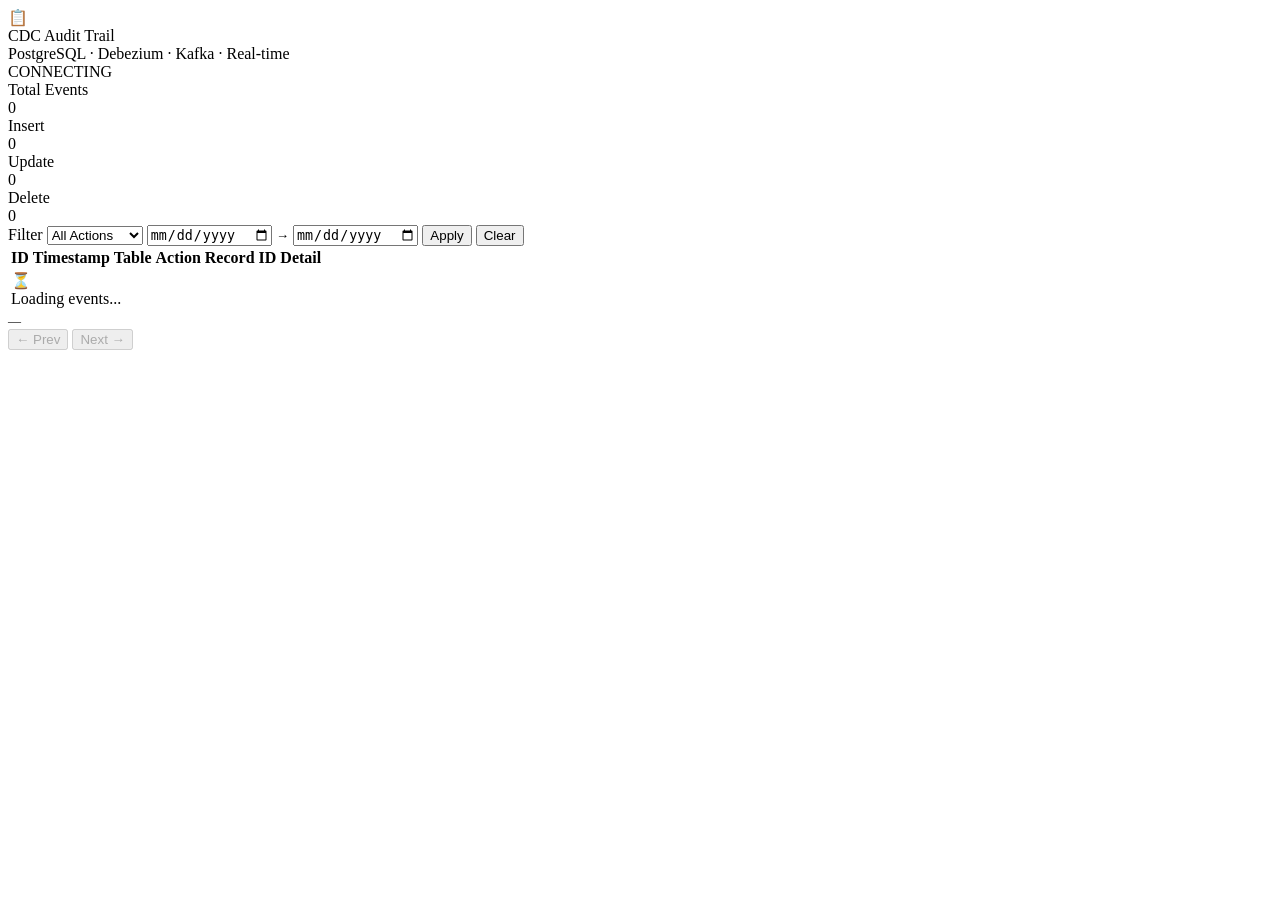
==== consumer/static/index.html @ 3a191a7f "feat: implement real-time CDC audit trail dashboard with SQLite storage and WebSocket updates" ====
<!DOCTYPE html>
<html lang="id">
<head>
  <meta charset="UTF-8" />
  <meta name="viewport" content="width=device-width, initial-scale=1.0" />
  <title>CDC Audit Trail Dashboard</title>
  <meta name="description" content="Real-time audit trail dashboard untuk monitoring CDC events dari PostgreSQL via Debezium & Kafka." />
  <link rel="stylesheet" href="/assets/style.css" />
  <link rel="icon" href="data:image/svg+xml,<svg xmlns='http://www.w3.org/2000/svg' viewBox='0 0 100 100'><text y='.9em' font-size='90'>📋</text></svg>" />
</head>
<body>

<div class="page-wrapper">

  <!-- ── Header ─────────────────────────────────────────────────────────── -->
  <header class="header">
    <div class="header-brand">
      <div class="header-icon">📋</div>
      <div>
        <div class="header-title">CDC Audit Trail</div>
        <div class="header-subtitle">PostgreSQL · Debezium · Kafka · Real-time</div>
      </div>
    </div>
    <div class="header-right">
      <div id="live-badge" class="live-badge disconnected">
        <span class="live-dot"></span>
        <span id="live-text">CONNECTING</span>
      </div>
    </div>
  </header>

  <!-- ── Stat cards ─────────────────────────────────────────────────────── -->
  <section class="stats-grid" aria-label="Summary statistics">

    <div class="stat-card glass total">
      <div class="stat-label"><span class="stat-label-dot"></span>Total Events</div>
      <div class="stat-value" id="stat-total">0</div>
    </div>

    <div class="stat-card glass insert">
      <div class="stat-label"><span class="stat-label-dot"></span>Insert</div>
      <div class="stat-value" id="stat-inserts">0</div>
    </div>

    <div class="stat-card glass update">
      <div class="stat-label"><span class="stat-label-dot"></span>Update</div>
      <div class="stat-value" id="stat-updates">0</div>
    </div>

    <div class="stat-card glass delete">
      <div class="stat-label"><span class="stat-label-dot"></span>Delete</div>
      <div class="stat-value" id="stat-deletes">0</div>
    </div>

  </section>

  <!-- ── Filter bar ─────────────────────────────────────────────────────── -->
  <div class="filter-bar glass" role="search" aria-label="Filter events">
    <span class="filter-label">Filter</span>

    <select id="filter-action" class="filter-select" aria-label="Filter by action">
      <option value="">All Actions</option>
      <option value="INSERT">INSERT</option>
      <option value="UPDATE">UPDATE</option>
      <option value="DELETE">DELETE</option>
      <option value="SNAPSHOT">SNAPSHOT</option>
    </select>

    <input id="filter-from" type="date" class="filter-input" aria-label="From date" />
    <span style="color: var(--text-muted); font-size: 13px;">→</span>
    <input id="filter-to"   type="date" class="filter-input" aria-label="To date" />

    <button id="btn-apply" class="filter-btn primary">Apply</button>
    <button id="btn-clear" class="filter-btn secondary">Clear</button>
  </div>

  <!-- ── Table ──────────────────────────────────────────────────────────── -->
  <div class="table-wrapper">
    <table aria-label="Audit log events">
      <thead>
        <tr>
          <th>ID</th>
          <th>Timestamp</th>
          <th>Table</th>
          <th>Action</th>
          <th>Record ID</th>
          <th>Detail</th>
        </tr>
      </thead>
      <tbody id="logs-tbody">
        <tr>
          <td colspan="6" class="empty-state">
            <div class="empty-state-icon">⏳</div>
            Loading events...
          </td>
        </tr>
      </tbody>
    </table>

    <!-- Pagination -->
    <div class="pagination">
      <span id="pagination-info" style="color: var(--text-muted); font-size: 13px;">—</span>
      <div class="pagination-btns">
        <button id="btn-prev" class="btn-page" disabled>← Prev</button>
        <button id="btn-next" class="btn-page" disabled>Next →</button>
      </div>
    </div>
  </div>

</div><!-- /page-wrapper -->

<!-- ── Toast container ────────────────────────────────────────────────────── -->
<div id="toast-container" aria-live="polite" aria-label="Event notifications"></div>

<script src="/assets/app.js"></script>
</body>
</html>
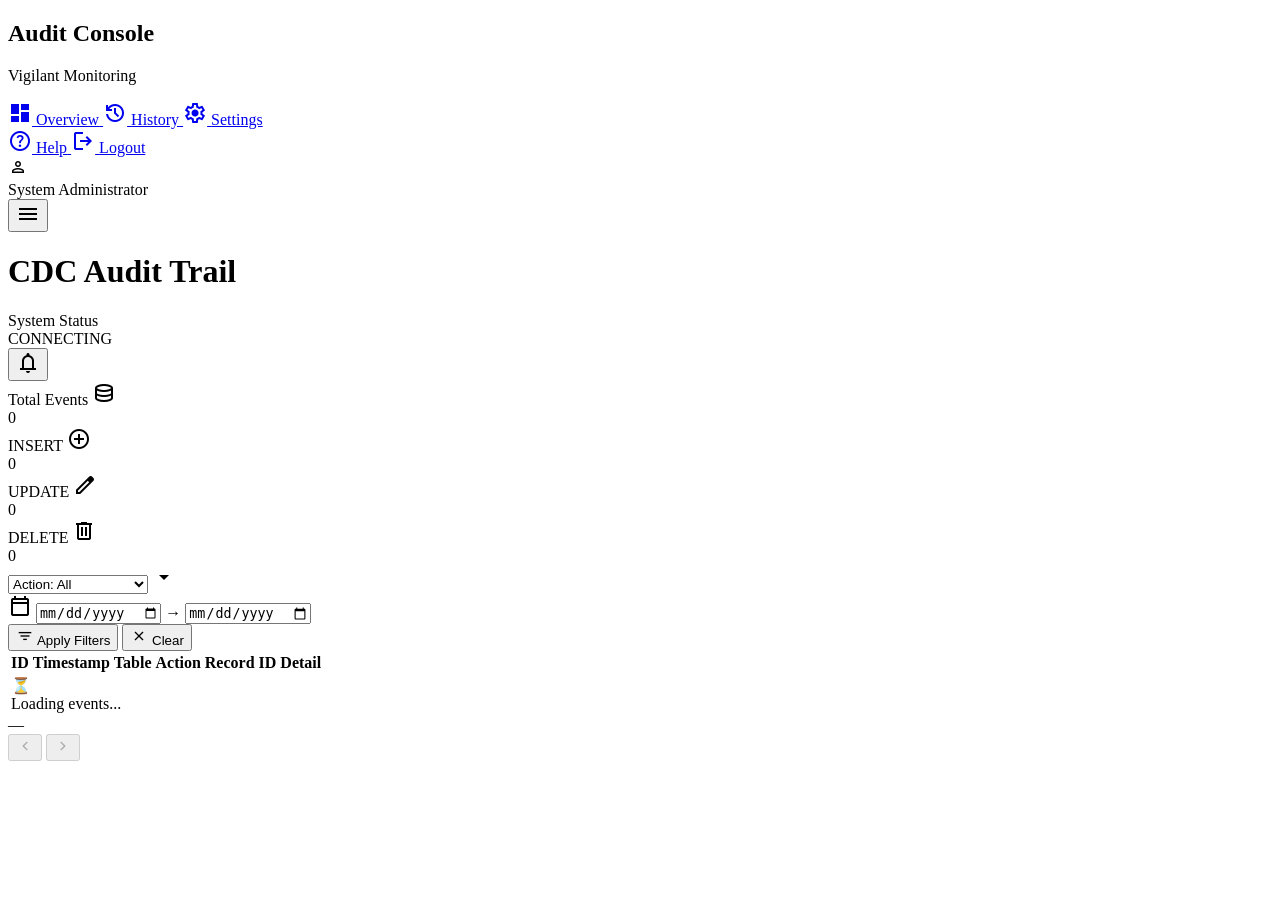
==== commit 65b71a30: "feat: implement authentication handlers and frontend dashboard interface for audit monitoring" ====
--- a/consumer/static/index.html
+++ b/consumer/static/index.html
@@ -1,117 +1,225 @@
 <!DOCTYPE html>
-<html lang="id">
+<html class="dark" lang="en">
 <head>
   <meta charset="UTF-8" />
   <meta name="viewport" content="width=device-width, initial-scale=1.0" />
-  <title>CDC Audit Trail Dashboard</title>
-  <meta name="description" content="Real-time audit trail dashboard untuk monitoring CDC events dari PostgreSQL via Debezium & Kafka." />
+  <title>CDC Audit Trail Overview</title>
+  <meta name="description" content="Real-time CDC audit trail dashboard for monitoring PostgreSQL events via Debezium & Kafka." />
+  <link rel="icon" href="data:image/svg+xml,<svg xmlns='http://www.w3.org/2000/svg' viewBox='0 0 100 100'><text y='.9em' font-size='90'>📋</text></svg>" />
+  <link href="https://fonts.googleapis.com/css2?family=Material+Symbols+Outlined:wght,FILL@100..700,0..1&display=swap" rel="stylesheet" />
+  <link href="https://fonts.googleapis.com/css2?family=Geist:wght@400;600;700&family=JetBrains+Mono:wght@400;500&display=swap" rel="stylesheet" />
   <link rel="stylesheet" href="/assets/style.css" />
-  <link rel="icon" href="data:image/svg+xml,<svg xmlns='http://www.w3.org/2000/svg' viewBox='0 0 100 100'><text y='.9em' font-size='90'>📋</text></svg>" />
 </head>
 <body>
 
-<div class="page-wrapper">
-
-  <!-- ── Header ─────────────────────────────────────────────────────────── -->
-  <header class="header">
-    <div class="header-brand">
-      <div class="header-icon">📋</div>
-      <div>
-        <div class="header-title">CDC Audit Trail</div>
-        <div class="header-subtitle">PostgreSQL · Debezium · Kafka · Real-time</div>
-      </div>
-    </div>
-    <div class="header-right">
-      <div id="live-badge" class="live-badge disconnected">
-        <span class="live-dot"></span>
-        <span id="live-text">CONNECTING</span>
-      </div>
+<!-- ── Side Navigation ─────────────────────────────────────────────────────── -->
+<nav class="sidebar" id="sidebar">
+  <div class="sidebar-brand">
+    <h2 class="sidebar-title">Audit Console</h2>
+    <p class="sidebar-subtitle">Vigilant Monitoring</p>
+  </div>
+
+  <div class="sidebar-nav">
+    <a href="/" class="nav-item active">
+      <span class="material-symbols-outlined nav-icon" style="font-variation-settings:'FILL' 1">dashboard</span>
+      <span>Overview</span>
+    </a>
+    <a href="#" class="nav-item">
+      <span class="material-symbols-outlined nav-icon">history</span>
+      <span>History</span>
+    </a>
+    <a href="#" class="nav-item">
+      <span class="material-symbols-outlined nav-icon">settings</span>
+      <span>Settings</span>
+    </a>
+  </div>
+
+  <div class="sidebar-footer">
+    <a href="#" class="nav-item">
+      <span class="material-symbols-outlined nav-icon">help</span>
+      <span>Help</span>
+    </a>
+    <a href="/api/logout" class="nav-item">
+      <span class="material-symbols-outlined nav-icon">logout</span>
+      <span>Logout</span>
+    </a>
+    <div class="sidebar-user">
+      <div class="sidebar-avatar">
+        <span class="material-symbols-outlined" style="font-size:20px">person</span>
+      </div>
+      <span class="sidebar-username">System Administrator</span>
+    </div>
+  </div>
+</nav>
+
+<!-- ── Main Content ────────────────────────────────────────────────────────── -->
+<div class="main-wrap">
+
+  <!-- Top Header -->
+  <header class="topbar">
+    <div class="topbar-left">
+      <button class="menu-toggle" id="menu-toggle" aria-label="Toggle menu">
+        <span class="material-symbols-outlined">menu</span>
+      </button>
+      <h1 class="topbar-title">CDC Audit Trail</h1>
+    </div>
+    <div class="topbar-right">
+      <div class="status-group">
+        <span class="status-label">System Status</span>
+        <div id="live-badge" class="live-badge disconnected">
+          <div class="live-dot-wrap">
+            <div class="live-dot"></div>
+          </div>
+          <span id="live-text">CONNECTING</span>
+        </div>
+      </div>
+      <button class="icon-btn" aria-label="Notifications">
+        <span class="material-symbols-outlined">notifications</span>
+      </button>
     </div>
   </header>
 
-  <!-- ── Stat cards ─────────────────────────────────────────────────────── -->
-  <section class="stats-grid" aria-label="Summary statistics">
-
-    <div class="stat-card glass total">
-      <div class="stat-label"><span class="stat-label-dot"></span>Total Events</div>
-      <div class="stat-value" id="stat-total">0</div>
-    </div>
-
-    <div class="stat-card glass insert">
-      <div class="stat-label"><span class="stat-label-dot"></span>Insert</div>
-      <div class="stat-value" id="stat-inserts">0</div>
-    </div>
-
-    <div class="stat-card glass update">
-      <div class="stat-label"><span class="stat-label-dot"></span>Update</div>
-      <div class="stat-value" id="stat-updates">0</div>
-    </div>
-
-    <div class="stat-card glass delete">
-      <div class="stat-label"><span class="stat-label-dot"></span>Delete</div>
-      <div class="stat-value" id="stat-deletes">0</div>
-    </div>
-
-  </section>
-
-  <!-- ── Filter bar ─────────────────────────────────────────────────────── -->
-  <div class="filter-bar glass" role="search" aria-label="Filter events">
-    <span class="filter-label">Filter</span>
-
-    <select id="filter-action" class="filter-select" aria-label="Filter by action">
-      <option value="">All Actions</option>
-      <option value="INSERT">INSERT</option>
-      <option value="UPDATE">UPDATE</option>
-      <option value="DELETE">DELETE</option>
-      <option value="SNAPSHOT">SNAPSHOT</option>
-    </select>
-
-    <input id="filter-from" type="date" class="filter-input" aria-label="From date" />
-    <span style="color: var(--text-muted); font-size: 13px;">→</span>
-    <input id="filter-to"   type="date" class="filter-input" aria-label="To date" />
-
-    <button id="btn-apply" class="filter-btn primary">Apply</button>
-    <button id="btn-clear" class="filter-btn secondary">Clear</button>
-  </div>
-
-  <!-- ── Table ──────────────────────────────────────────────────────────── -->
-  <div class="table-wrapper">
-    <table aria-label="Audit log events">
-      <thead>
-        <tr>
-          <th>ID</th>
-          <th>Timestamp</th>
-          <th>Table</th>
-          <th>Action</th>
-          <th>Record ID</th>
-          <th>Detail</th>
-        </tr>
-      </thead>
-      <tbody id="logs-tbody">
-        <tr>
-          <td colspan="6" class="empty-state">
-            <div class="empty-state-icon">⏳</div>
-            Loading events...
-          </td>
-        </tr>
-      </tbody>
-    </table>
-
-    <!-- Pagination -->
-    <div class="pagination">
-      <span id="pagination-info" style="color: var(--text-muted); font-size: 13px;">—</span>
-      <div class="pagination-btns">
-        <button id="btn-prev" class="btn-page" disabled>← Prev</button>
-        <button id="btn-next" class="btn-page" disabled>Next →</button>
-      </div>
-    </div>
-  </div>
-
-</div><!-- /page-wrapper -->
-
-<!-- ── Toast container ────────────────────────────────────────────────────── -->
+  <!-- Page Content -->
+  <div class="page-content">
+
+    <!-- ── Metric Cards ─────────────────────────────────────────────────── -->
+    <section class="metrics-grid" aria-label="Summary statistics">
+
+      <div class="metric-card total">
+        <div class="metric-header">
+          <span class="metric-label">Total Events</span>
+          <span class="material-symbols-outlined metric-icon">database</span>
+        </div>
+        <div class="metric-value" id="stat-total">0</div>
+        <div class="metric-glow"></div>
+      </div>
+
+      <div class="metric-card insert">
+        <div class="metric-header">
+          <span class="metric-label">INSERT</span>
+          <span class="material-symbols-outlined metric-icon insert">add_circle</span>
+        </div>
+        <div class="metric-value" id="stat-inserts">0</div>
+        <div class="metric-glow insert"></div>
+      </div>
+
+      <div class="metric-card update">
+        <div class="metric-header">
+          <span class="metric-label">UPDATE</span>
+          <span class="material-symbols-outlined metric-icon update">edit</span>
+        </div>
+        <div class="metric-value" id="stat-updates">0</div>
+        <div class="metric-glow update"></div>
+      </div>
+
+      <div class="metric-card delete">
+        <div class="metric-header">
+          <span class="metric-label">DELETE</span>
+          <span class="material-symbols-outlined metric-icon delete">delete</span>
+        </div>
+        <div class="metric-value" id="stat-deletes">0</div>
+        <div class="metric-glow delete"></div>
+      </div>
+
+    </section>
+
+    <!-- ── Filter Bar ───────────────────────────────────────────────────── -->
+    <div class="filter-bar" role="search" aria-label="Filter events">
+      <div class="filter-inputs">
+        <div class="select-wrap">
+          <select id="filter-action" class="filter-select" aria-label="Filter by action">
+            <option value="">Action: All</option>
+            <option value="INSERT">Action: INSERT</option>
+            <option value="UPDATE">Action: UPDATE</option>
+            <option value="DELETE">Action: DELETE</option>
+            <option value="SNAPSHOT">Action: SNAPSHOT</option>
+          </select>
+          <span class="material-symbols-outlined select-arrow">arrow_drop_down</span>
+        </div>
+
+        <div class="date-range-wrap">
+          <span class="material-symbols-outlined date-icon">calendar_today</span>
+          <input id="filter-from" type="date" class="filter-input date-input" aria-label="From date" />
+          <span class="date-sep">→</span>
+          <input id="filter-to" type="date" class="filter-input date-input" aria-label="To date" />
+        </div>
+      </div>
+
+      <div class="filter-actions">
+        <button id="btn-apply" class="filter-btn primary">
+          <span class="material-symbols-outlined" style="font-size:18px">filter_list</span>
+          Apply Filters
+        </button>
+        <button id="btn-clear" class="filter-btn secondary">
+          <span class="material-symbols-outlined" style="font-size:18px">clear</span>
+          Clear
+        </button>
+      </div>
+    </div>
+
+    <!-- ── Audit Log Table ──────────────────────────────────────────────── -->
+    <div class="table-card">
+      <div class="table-scroll">
+        <table aria-label="Audit log events">
+          <thead>
+            <tr>
+              <th>ID</th>
+              <th>Timestamp</th>
+              <th>Table</th>
+              <th>Action</th>
+              <th>Record ID</th>
+              <th class="text-right">Detail</th>
+            </tr>
+          </thead>
+          <tbody id="logs-tbody">
+            <tr>
+              <td colspan="6" class="empty-state">
+                <div class="empty-state-icon">⏳</div>
+                Loading events...
+              </td>
+            </tr>
+          </tbody>
+        </table>
+      </div>
+
+      <!-- Pagination -->
+      <div class="pagination">
+        <span id="pagination-info" class="pagination-info">—</span>
+        <div class="pagination-btns">
+          <button id="btn-prev" class="btn-page" disabled>
+            <span class="material-symbols-outlined" style="font-size:18px">chevron_left</span>
+          </button>
+          <button id="btn-next" class="btn-page" disabled>
+            <span class="material-symbols-outlined" style="font-size:18px">chevron_right</span>
+          </button>
+        </div>
+      </div>
+    </div>
+
+  </div><!-- /page-content -->
+</div><!-- /main-wrap -->
+
+<!-- ── Toast container ──────────────────────────────────────────────────────── -->
 <div id="toast-container" aria-live="polite" aria-label="Event notifications"></div>
 
+<!-- ── Mobile sidebar overlay ─────────────────────────────────────────────── -->
+<div class="sidebar-overlay" id="sidebar-overlay"></div>
+
 <script src="/assets/app.js"></script>
+<script>
+  // Mobile sidebar toggle
+  const menuToggle = document.getElementById('menu-toggle');
+  const sidebar    = document.getElementById('sidebar');
+  const overlay    = document.getElementById('sidebar-overlay');
+
+  menuToggle.addEventListener('click', () => {
+    sidebar.classList.toggle('open');
+    overlay.classList.toggle('visible');
+  });
+  overlay.addEventListener('click', () => {
+    sidebar.classList.remove('open');
+    overlay.classList.remove('visible');
+  });
+</script>
 </body>
 </html>
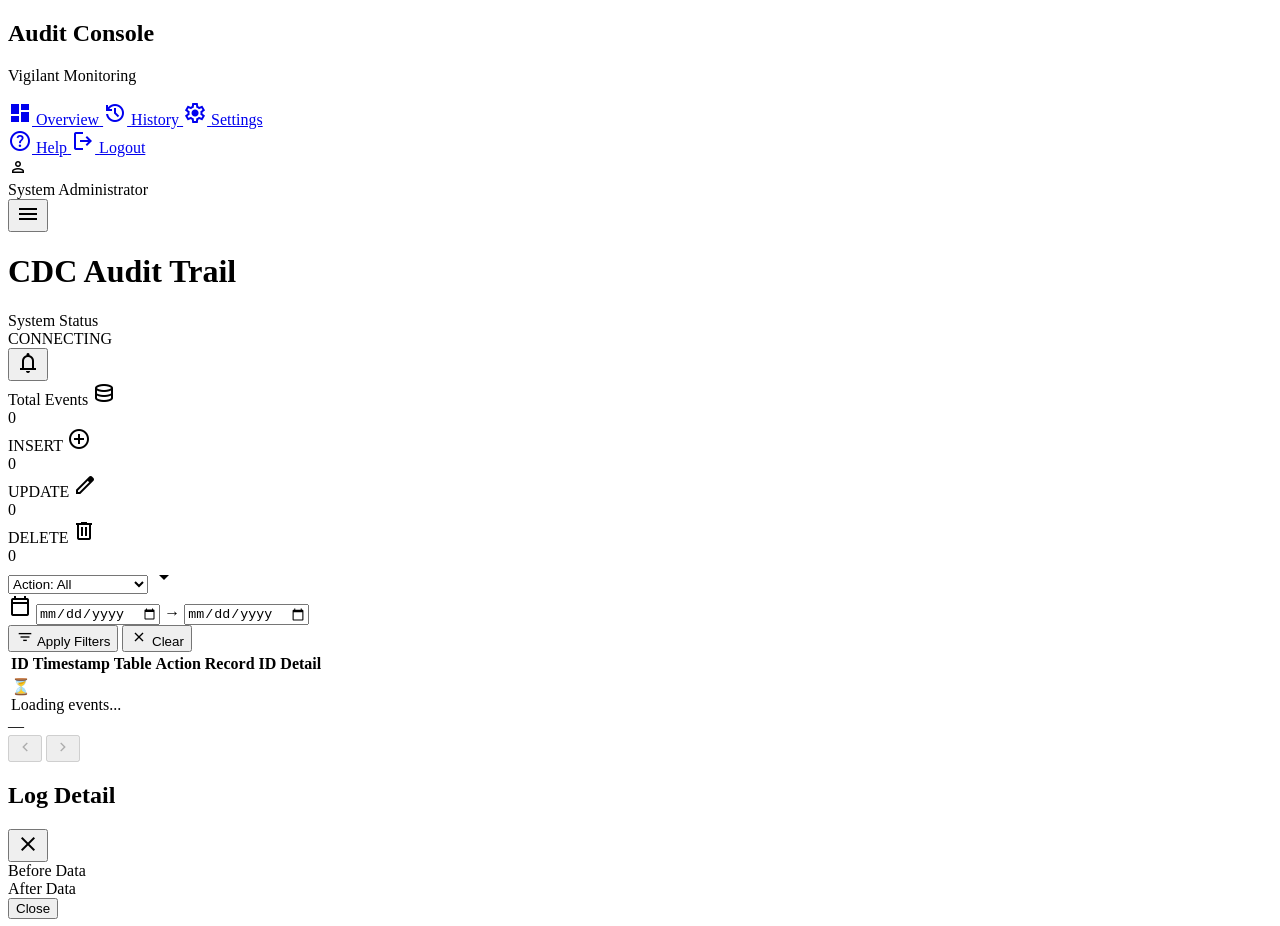
==== commit 26bb70ee: "feat: implement CDC audit trail dashboard with UI components and main consumer entry point" ====
--- a/consumer/static/index.html
+++ b/consumer/static/index.html
@@ -221,5 +221,50 @@
     overlay.classList.remove('visible');
   });
 </script>
+<!-- ── Modal Overlay ───────────────────────────────────────────────────────── -->
+<div id="detail-modal" aria-labelledby="modal-title" aria-modal="true" class="modal-overlay" role="dialog">
+  <div class="modal-container modal-glow" onclick="event.stopPropagation()">
+    <div class="modal-header">
+      <div class="modal-title-group">
+        <div id="modal-badge-dot" class="modal-title-dot" style="background:var(--clr-primary)"></div>
+        <h2 class="modal-title" id="modal-title">Log Detail <span id="modal-badge-text" class="modal-title-badge"></span></h2>
+      </div>
+      <button aria-label="Close" class="modal-close-btn" onclick="closeDetailModal()">
+        <span class="material-symbols-outlined">close</span>
+      </button>
+    </div>
+    
+    <div class="modal-body">
+      <!-- Before Data -->
+      <div class="diff-col">
+        <div class="diff-header">
+          <span class="diff-title">Before Data</span>
+        </div>
+        <div class="diff-content">
+          <table class="diff-table">
+            <tbody id="diff-before-body"></tbody>
+          </table>
+        </div>
+      </div>
+      
+      <!-- After Data -->
+      <div class="diff-col">
+        <div class="diff-header">
+          <span class="diff-title">After Data</span>
+        </div>
+        <div class="diff-content">
+          <table class="diff-table">
+            <tbody id="diff-after-body"></tbody>
+          </table>
+        </div>
+      </div>
+    </div>
+    
+    <div class="modal-footer">
+      <div class="diff-stats" id="diff-stats"></div>
+      <button class="btn-close-modal" onclick="closeDetailModal()">Close</button>
+    </div>
+  </div>
+</div>
 </body>
 </html>
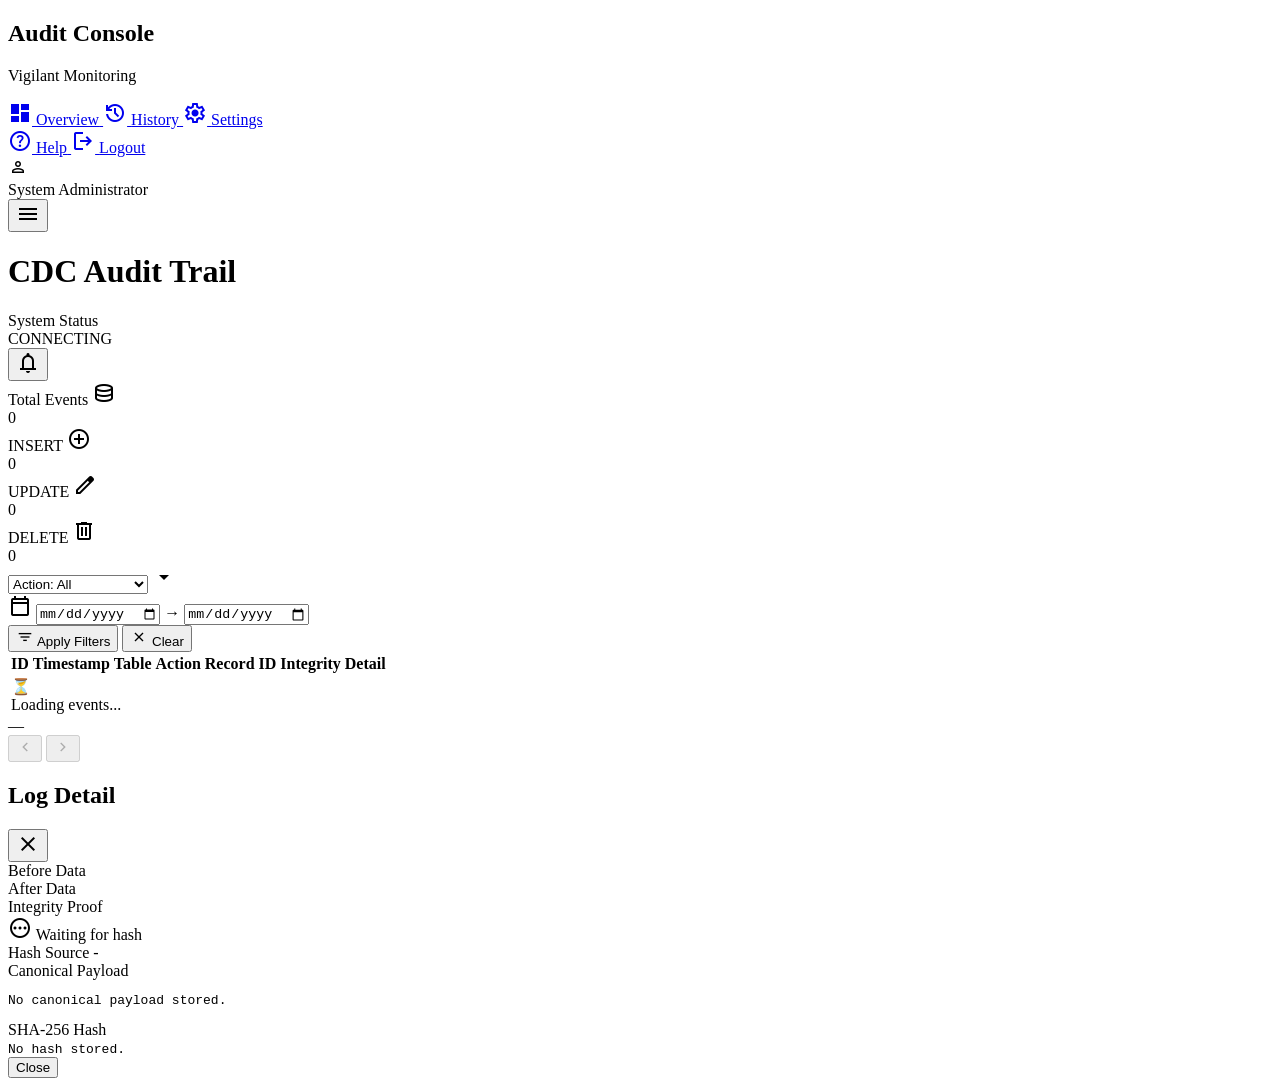
==== commit 2e6ca0bd: "feat: enhance audit log model with integrity tracking and update database schema" ====
--- a/consumer/static/index.html
+++ b/consumer/static/index.html
@@ -8,7 +8,7 @@
   <link rel="icon" href="data:image/svg+xml,<svg xmlns='http://www.w3.org/2000/svg' viewBox='0 0 100 100'><text y='.9em' font-size='90'>📋</text></svg>" />
   <link href="https://fonts.googleapis.com/css2?family=Material+Symbols+Outlined:wght,FILL@100..700,0..1&display=swap" rel="stylesheet" />
   <link href="https://fonts.googleapis.com/css2?family=Geist:wght@400;600;700&family=JetBrains+Mono:wght@400;500&display=swap" rel="stylesheet" />
-  <link rel="stylesheet" href="/assets/style.css" />
+  <link rel="stylesheet" href="/assets/style.css?v=integrity-1" />
 </head>
 <body>
 
@@ -168,12 +168,13 @@
               <th>Table</th>
               <th>Action</th>
               <th>Record ID</th>
+              <th>Integrity</th>
               <th class="text-right">Detail</th>
             </tr>
           </thead>
           <tbody id="logs-tbody">
             <tr>
-              <td colspan="6" class="empty-state">
+              <td colspan="7" class="empty-state">
                 <div class="empty-state-icon">⏳</div>
                 Loading events...
               </td>
@@ -205,7 +206,7 @@
 <!-- ── Mobile sidebar overlay ─────────────────────────────────────────────── -->
 <div class="sidebar-overlay" id="sidebar-overlay"></div>
 
-<script src="/assets/app.js"></script>
+<script src="/assets/app.js?v=integrity-1"></script>
 <script>
   // Mobile sidebar toggle
   const menuToggle = document.getElementById('menu-toggle');
@@ -259,6 +260,33 @@
         </div>
       </div>
     </div>
+
+    <section class="integrity-panel" aria-label="Integrity proof">
+      <div class="integrity-header">
+        <div>
+          <div class="integrity-eyebrow">Integrity Proof</div>
+          <div id="integrity-status" class="integrity-status pending">
+            <span class="material-symbols-outlined integrity-status-icon">pending</span>
+            <span>Waiting for hash</span>
+          </div>
+        </div>
+        <div class="integrity-source">
+          <span class="integrity-source-label">Hash Source</span>
+          <span id="integrity-source-value" class="integrity-source-value">-</span>
+        </div>
+      </div>
+
+      <div class="integrity-grid">
+        <div class="integrity-field">
+          <div class="integrity-label">Canonical Payload</div>
+          <pre id="integrity-canonical" class="integrity-code">No canonical payload stored.</pre>
+        </div>
+        <div class="integrity-field">
+          <div class="integrity-label">SHA-256 Hash</div>
+          <code id="integrity-hash" class="integrity-hash">No hash stored.</code>
+        </div>
+      </div>
+    </section>
     
     <div class="modal-footer">
       <div class="diff-stats" id="diff-stats"></div>
